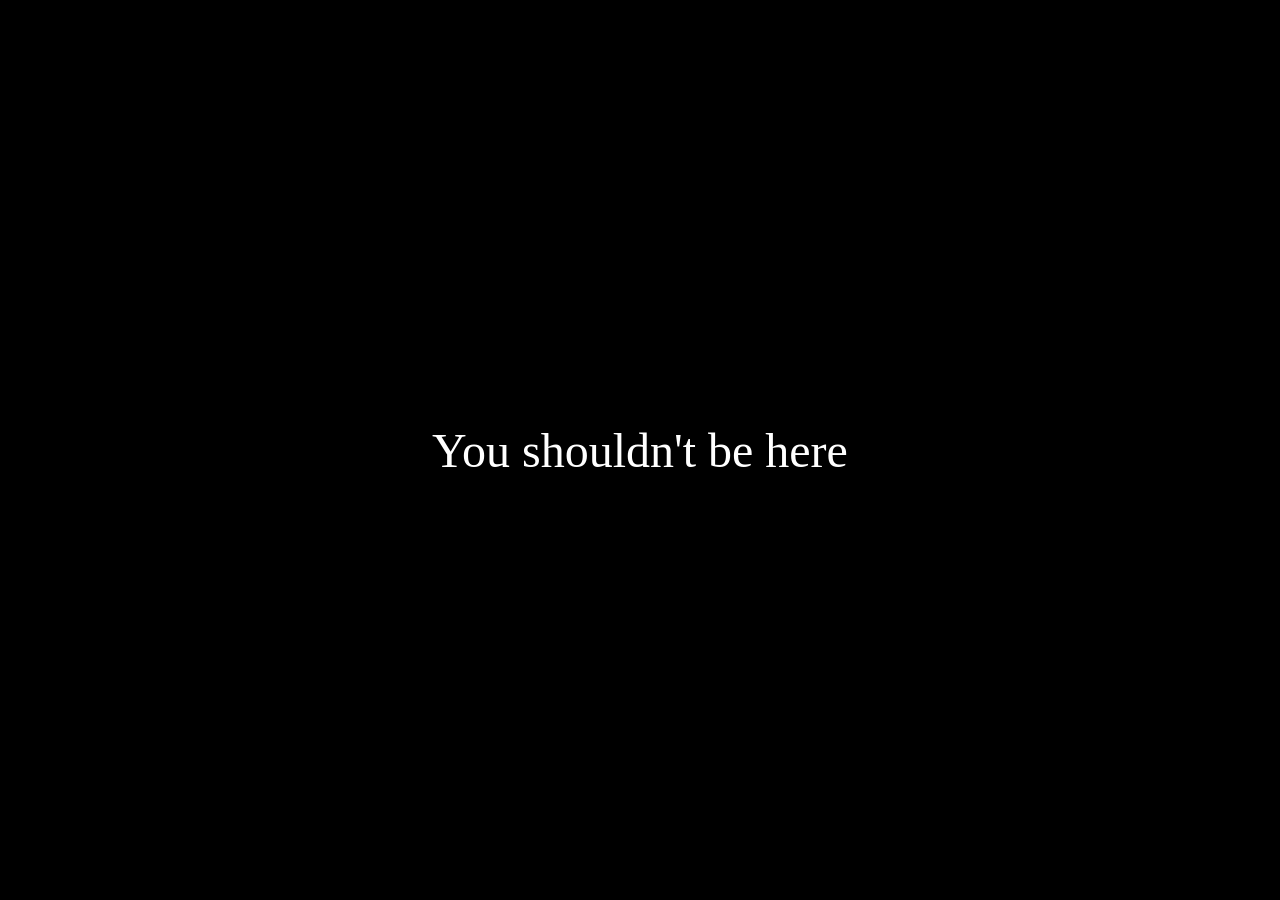
==== index.html @ 2312f764 "Add files via upload" ====
<!DOCTYPE html>
<html lang="en">
  <head>
    <meta charset="UTF-8" />
    <meta name="viewport" content="width=device-width, initial-scale=1.0" />
    <title>TruthArchive</title>
    <style>
      body {
        background-color: black;
        margin: 0;
        height: 100vh;
        display: flex;
        justify-content: center; /* centers horizontally */
        align-items: center; /* centers vertically */
      }

      a {
        color: white;
        font-size: 48px;
        text-decoration: none;
      }
    </style>
  </head>
  <body>
    <div>
      <a href="https://youtu.be/HsM_VmN6ytk?list=RDHsM_VmN6ytk">
        You shouldn't be here
      </a>
    </div>
  </body>
</html>
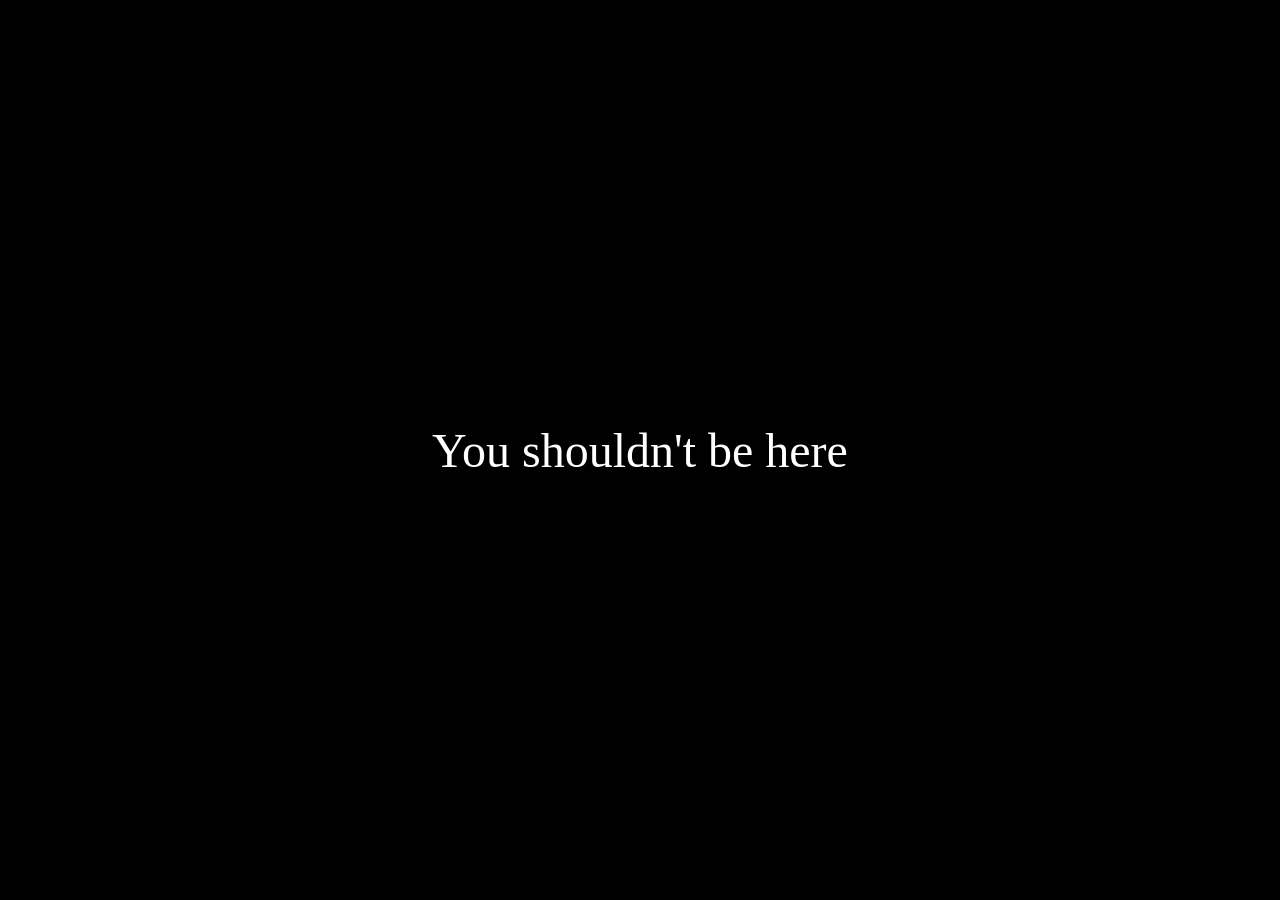
==== commit afd77dae: "Add files via upload" ====
--- a/index.html
+++ b/index.html
@@ -10,14 +10,27 @@
         margin: 0;
         height: 100vh;
         display: flex;
-        justify-content: center; /* centers horizontally */
-        align-items: center; /* centers vertically */
+        justify-content: center;
+        align-items: center;
+        position: relative;
+        overflow: hidden;
       }
 
       a {
         color: white;
         font-size: 48px;
         text-decoration: none;
+      }
+
+      /* Hidden text slightly brighter than black */
+      .hidden-message {
+        position: absolute;
+        top: 10px;
+        left: 10px;
+        font-size: 24px;
+        color: #010101; /* 1% brighter than black */
+        pointer-events: none;
+        user-select: none;
       }
     </style>
   </head>
@@ -27,5 +40,7 @@
         You shouldn't be here
       </a>
     </div>
+
+    <div class="hidden-message">Beware of the color Yellow</div>
   </body>
 </html>
